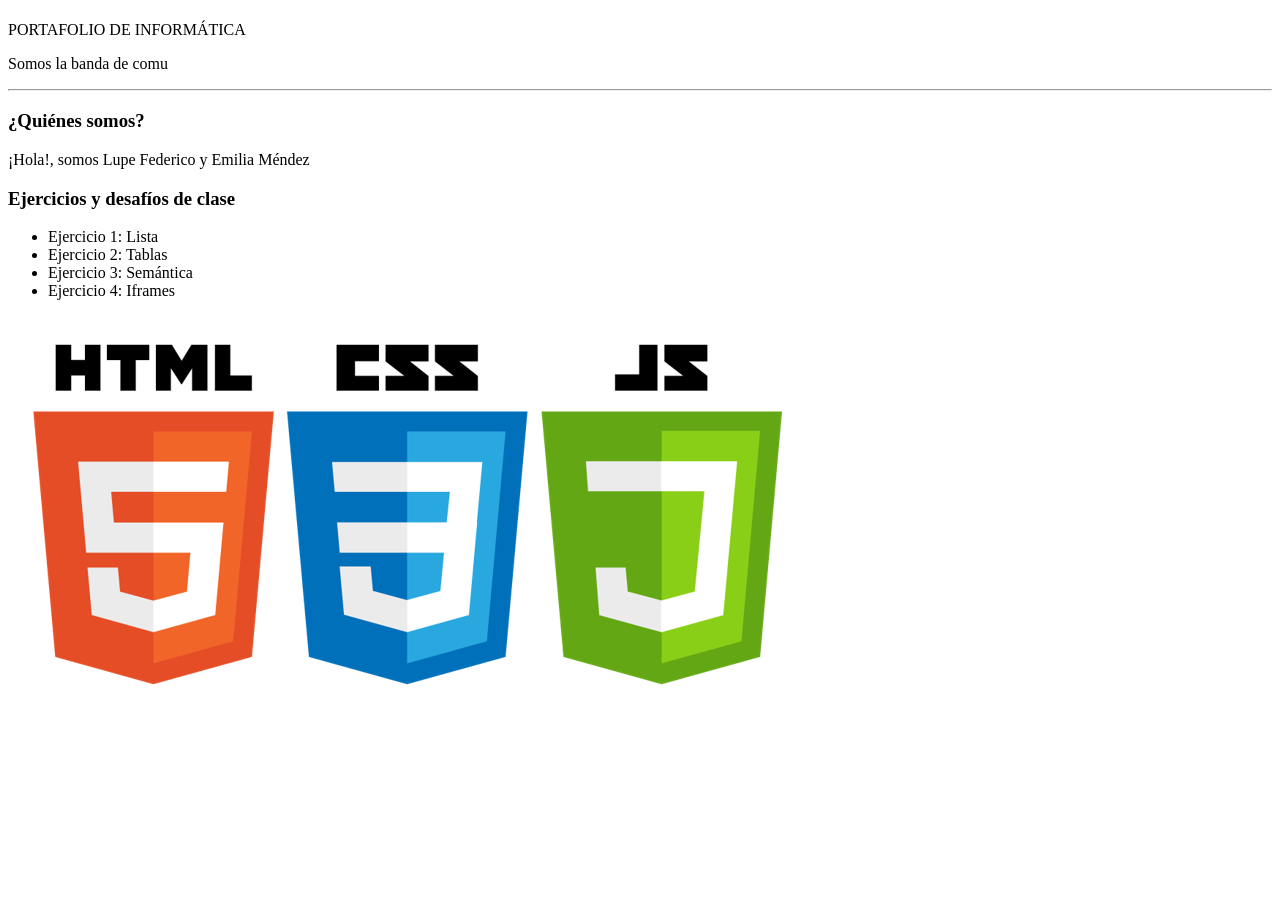
==== index.html @ c9fabe20 "Add files via upload" ====
<!DOCTYPE html>
<html lang="es">
<head>
    <meta charset="UTF-8">
    <meta name="viewport" content="width=device-width, initial-scale=1.0">
    <title>Portafolio</title>
</head>
<body>
    <h1></h1>PORTAFOLIO DE INFORMÁTICA</h1>
<p> Somos la banda de comu </p>
<hr>
<h3>¿Quiénes somos?</h3>
    <p>¡Hola!, somos Lupe Federico y Emilia Méndez</p>
<h3> Ejercicios y desafíos de clase </h3>

<ul>
    <li>Ejercicio 1: Lista </li> 
    <li>Ejercicio 2: Tablas</li>
    <li>Ejercicio 3: Semántica</li>
    <li>Ejercicio 4: Iframes</li>
</ul>
<img src="./tecnologias.png" al="tecnologias usadas">
<body>
</html>
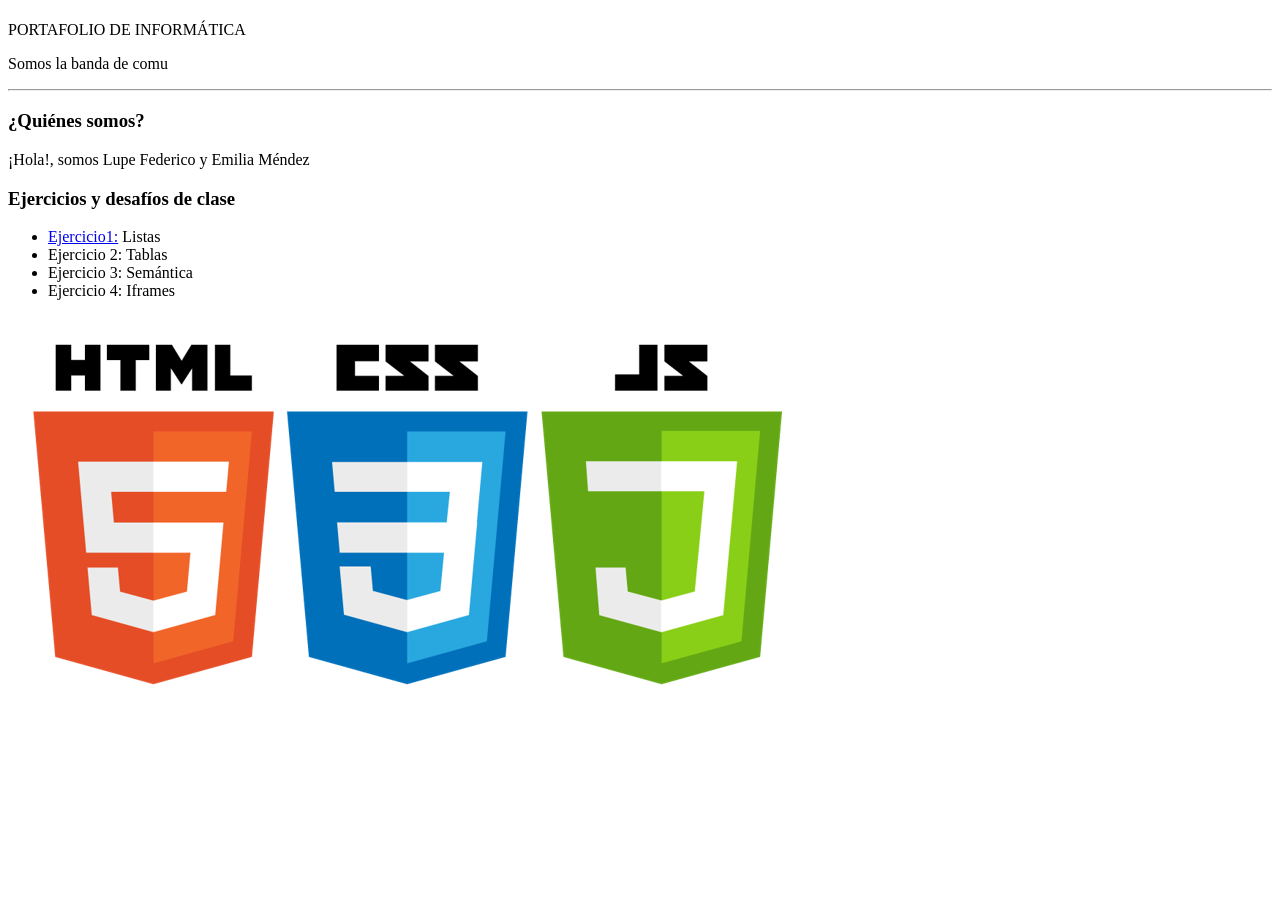
==== commit 8c7255fe: "Add files via upload" ====
--- a/index.html
+++ b/index.html
@@ -14,11 +14,11 @@
 <h3> Ejercicios y desafíos de clase </h3>
 
 <ul>
-    <li>Ejercicio 1: Lista </li> 
+    <li><a href="pages/recetas.html">Ejercicio1:</a> Listas</li> 
     <li>Ejercicio 2: Tablas</li>
     <li>Ejercicio 3: Semántica</li>
     <li>Ejercicio 4: Iframes</li>
 </ul>
-<img src="./tecnologias.png" al="tecnologias usadas">
+<img src="img/tecnologias.png" al="tecnologias usadas">
 <body>
 </html>
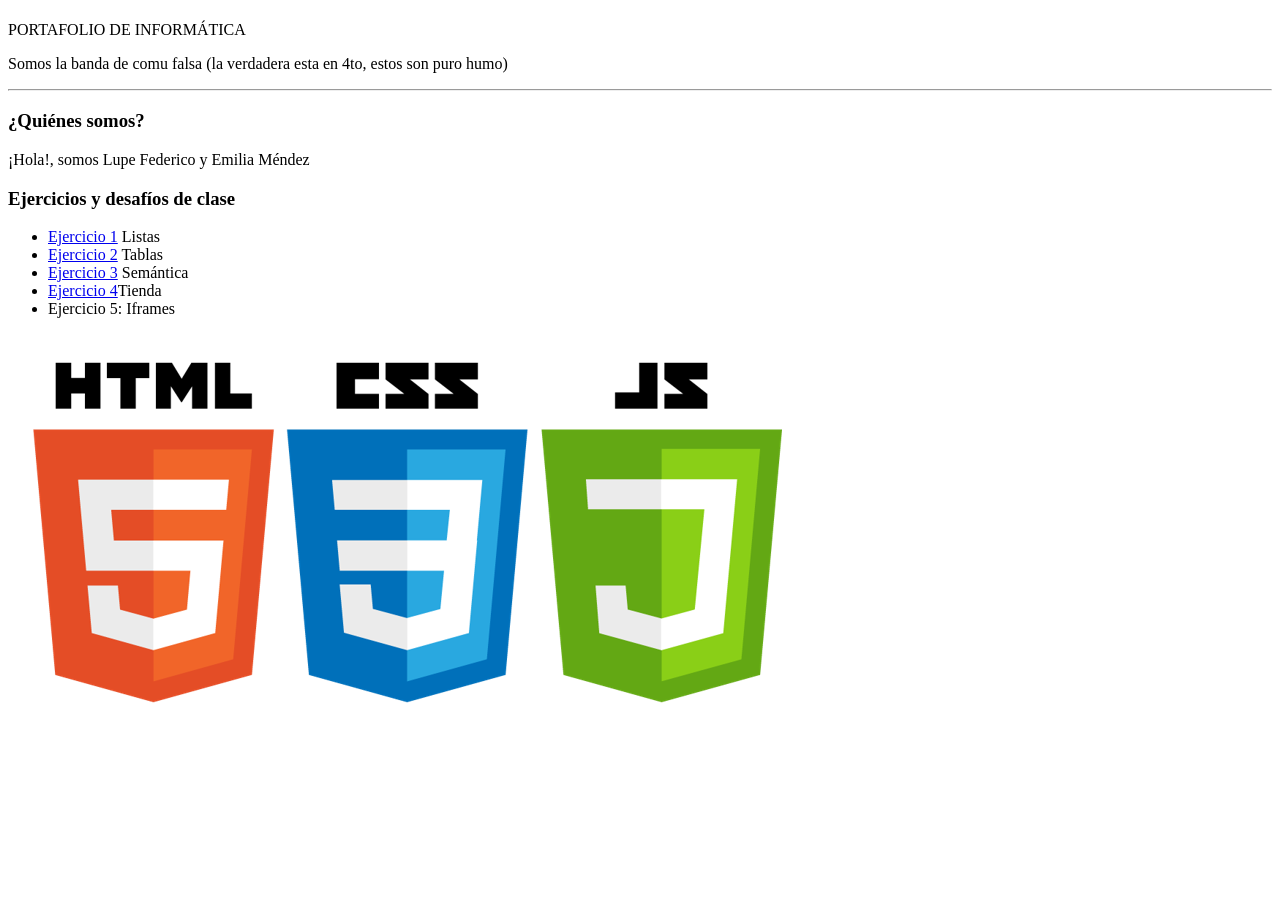
==== commit eced8b71: "Add files via upload" ====
--- a/index.html
+++ b/index.html
@@ -7,17 +7,18 @@
 </head>
 <body>
     <h1></h1>PORTAFOLIO DE INFORMÁTICA</h1>
-<p> Somos la banda de comu </p>
+<p> Somos la banda de comu falsa (la verdadera esta en 4to, estos son puro humo) </p>
 <hr>
 <h3>¿Quiénes somos?</h3>
     <p>¡Hola!, somos Lupe Federico y Emilia Méndez</p>
 <h3> Ejercicios y desafíos de clase </h3>
 
 <ul>
-    <li><a href="pages/recetas.html">Ejercicio1:</a> Listas</li> 
-    <li>Ejercicio 2: Tablas</li>
-    <li>Ejercicio 3: Semántica</li>
-    <li>Ejercicio 4: Iframes</li>
+    <li><a href="pages/recetas.html">Ejercicio 1</a> Listas</li> 
+    <li><a href="tabla.html">Ejercicio 2</a> Tablas</li>
+    <li> <a href="semantica.html"> Ejercicio 3</a> Semántica </li>
+    <li><a href="tienda.html">Ejercicio 4</a>Tienda</li>
+    <li>Ejercicio 5: Iframes</li>
 </ul>
 <img src="img/tecnologias.png" al="tecnologias usadas">
 <body>
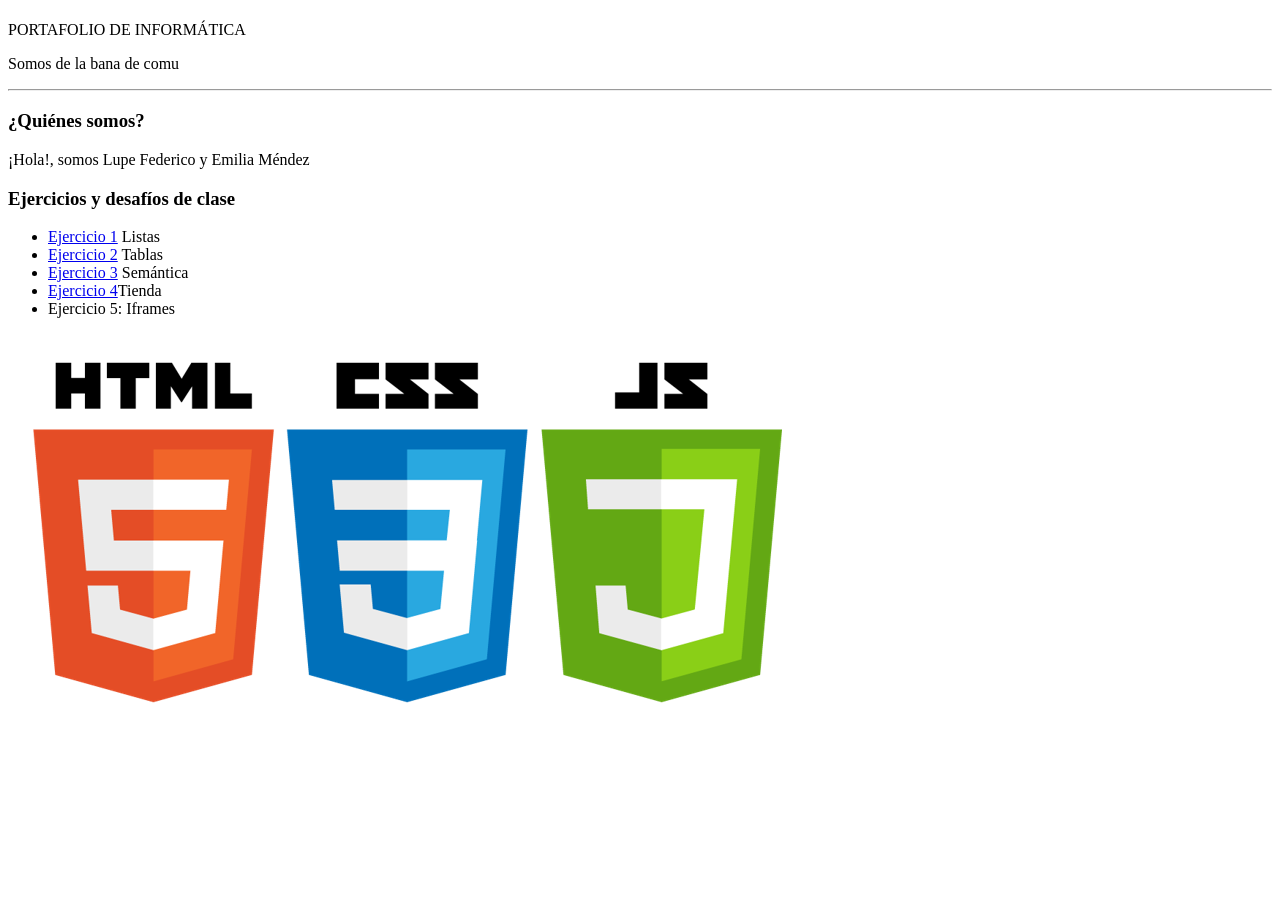
==== commit 8ba9ab22: "Add files via upload" ====
--- a/index.html
+++ b/index.html
@@ -7,7 +7,7 @@
 </head>
 <body>
     <h1></h1>PORTAFOLIO DE INFORMÁTICA</h1>
-<p> Somos la banda de comu falsa (la verdadera esta en 4to, estos son puro humo) </p>
+<p> Somos de la bana de comu </p>
 <hr>
 <h3>¿Quiénes somos?</h3>
     <p>¡Hola!, somos Lupe Federico y Emilia Méndez</p>
@@ -16,7 +16,7 @@
 <ul>
     <li><a href="pages/recetas.html">Ejercicio 1</a> Listas</li> 
     <li><a href="tabla.html">Ejercicio 2</a> Tablas</li>
-    <li> <a href="semantica.html"> Ejercicio 3</a> Semántica </li>
+    <li><a href="semantica.html"> Ejercicio 3</a> Semántica </li>
     <li><a href="tienda.html">Ejercicio 4</a>Tienda</li>
     <li>Ejercicio 5: Iframes</li>
 </ul>
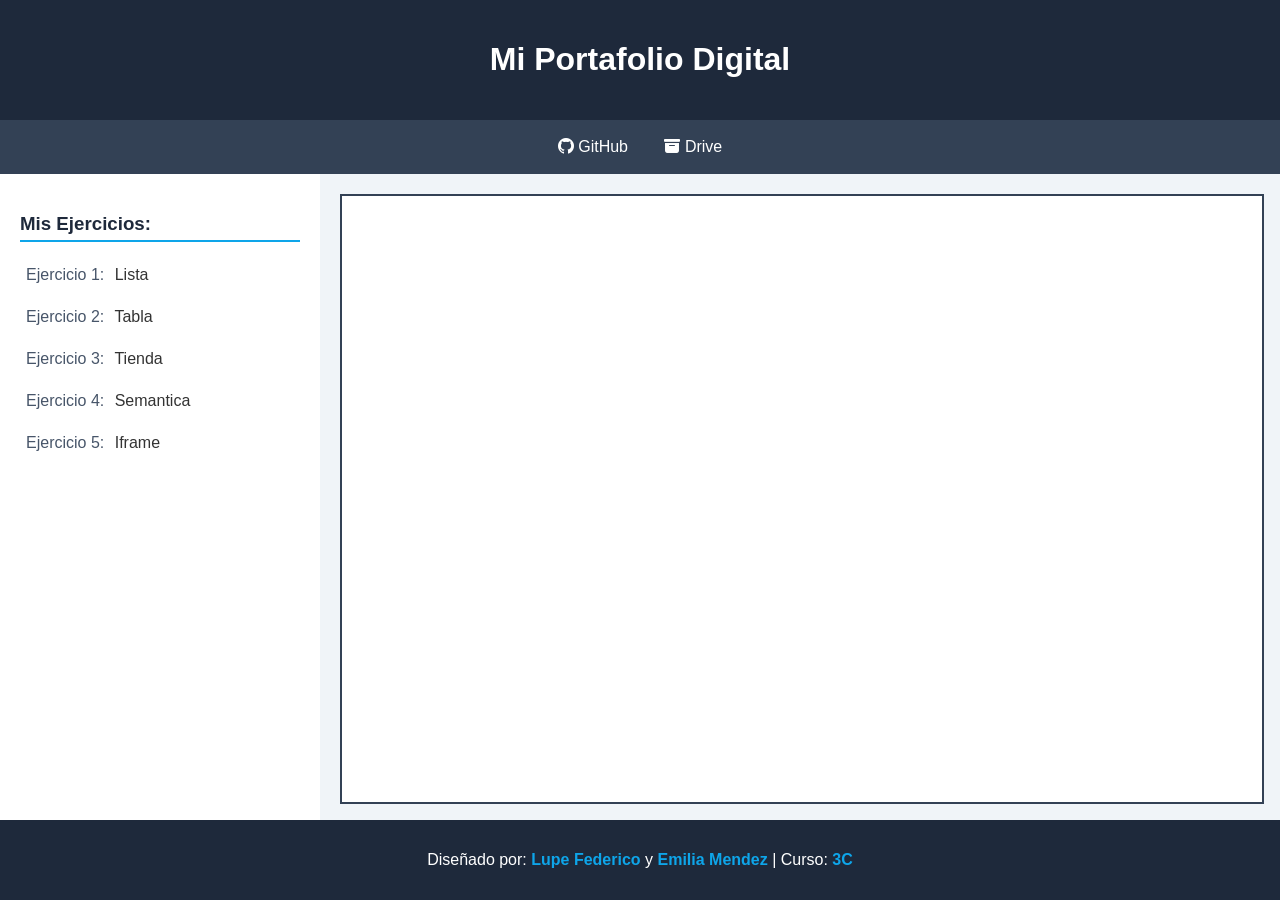
==== commit 3c07799c: "Add files via upload" ====
--- a/index.html
+++ b/index.html
@@ -1,25 +1,126 @@
 <!DOCTYPE html>
-<html lang="es">
+<html lang="en">
 <head>
     <meta charset="UTF-8">
+    <meta http-equiv="X-UA-Compatible" content="IE=edge">
     <meta name="viewport" content="width=device-width, initial-scale=1.0">
+    <link rel="stylesheet" href="https://cdn.jsdelivr.net/npm/bootstrap-icons@1.13.1/font/bootstrap-icons.min.css">
     <title>Portafolio</title>
+
+    <style>
+        body {
+        font-family: 'Segoe UI', Tahoma, Geneva, Verdana, sans-serif;
+        background-color: #f0f4f8;
+        margin: 0;
+        padding: 0;
+        color: #333333;
+        display: flex;
+        flex-direction: column;
+        min-height: 100vh;
+        }
+        header {
+        background-color: #1e293b;
+        color: #ffffff;
+        text-align: center;
+        padding: 20px;
+        }
+        nav {
+        background-color: #334155;
+        text-align: center;
+        padding: 10px;
+        }
+        nav a {
+        color: #ffffff;
+        text-decoration: none;
+        padding: 8px 16px;
+        display: inline-block;
+        }
+        nav a:hover {
+        background-color: #0ea5e9;
+        border-radius: 4px;
+        }
+        main{
+        display:flex;
+        flex: 1;
+        }
+        aside {
+        width: 25%;
+        background-color: #ffffff;
+        padding: 20px;
+        box-sizing: border-box;
+        }
+        aside h3 {
+        color: #1e293b;
+        border-bottom: 2px solid #0ea5e9;
+        padding-bottom: 5px;
+        }
+        aside ul {
+        list-style-type: none;
+        padding: 0;
+        }
+        aside li {
+        margin: 12px 0;
+        }
+        aside a {
+        color: #475569;
+        text-decoration: none;
+        display: inline-block;
+        padding: 6px;
+        }
+        aside a:hover {
+        background-color: #f1f5f9;
+        color: #0ea5e9;
+        padding-left: 12px;
+        }
+        section {
+        width: 75%;
+        padding: 20px;
+        box-sizing: border-box;
+        }
+        iframe {
+        width: 100%;
+        height: 100%;
+        border: 2px solid #334155;
+        background-color: #ffffff;
+        }
+        footer {
+        background-color: #1e293b;
+        color: #ffffff;
+        text-align: center;
+        padding: 15px;
+        }
+        footer span {
+        color: #0ea5e9;
+        font-weight: bold;
+        }
+        </style>
+
 </head>
 <body>
-    <h1></h1>PORTAFOLIO DE INFORMÁTICA</h1>
-<p> Somos de la bana de comu </p>
-<hr>
-<h3>¿Quiénes somos?</h3>
-    <p>¡Hola!, somos Lupe Federico y Emilia Méndez</p>
-<h3> Ejercicios y desafíos de clase </h3>
-
-<ul>
-    <li><a href="pages/recetas.html">Ejercicio 1</a> Listas</li> 
-    <li><a href="tabla.html">Ejercicio 2</a> Tablas</li>
-    <li><a href="semantica.html"> Ejercicio 3</a> Semántica </li>
-    <li><a href="tienda.html">Ejercicio 4</a>Tienda</li>
-    <li>Ejercicio 5: Iframes</li>
-</ul>
-<img src="img/tecnologias.png" al="tecnologias usadas">
-<body>
+    <header>
+        <h1>Mi Portafolio Digital</h1>
+    </header>
+    <nav>
+        <a href="https://github.com/lfederico-prong/informatica"><i class="bi bi-github"></i> GitHub</a>
+        <a href="https://drive.google.com/drive/folders/1IOipyGvnwjjVozGeMDGovhEsvhx5nzG0?dmr=1&ec=wgc-drive-%5Bmodule%5D-goto"><i class="bi bi-archive-fill"></i> Drive</a>
+    </nav>
+    <main>
+        <aside>
+            <h3 class="ejt">Mis Ejercicios:</h3>
+            <ul>
+                <li><a href="./pages/listas.html" target="visor" class="ej">Ejercicio 1:</a> Lista</li>
+                <li><a href="./pages/tablas.html" target="visor" class="ej">Ejercicio 2:</a> Tabla</li>
+                <li><a href="./pages/tienda.html" target="visor" class="ej">Ejercicio 3:</a> Tienda</li>
+                <li><a href="./pages/semantica.html" target="visor" class="ej">Ejercicio 4:</a> Semantica</li>
+                <li><a href="./pages/iframe.html" target="visor" class="ej">Ejercicio 5:</a> Iframe</li>
+            </ul>
+        </aside>
+        <section>
+            <iframe src="" name="visor" frameborder="0"></iframe>
+        </section>
+    </main>
+    <footer>
+        <p>Diseñado por: <span>Lupe Federico</span> y <span>Emilia Mendez</span> | Curso: <span>3C</span></p>
+    </footer>
+</body>
 </html>
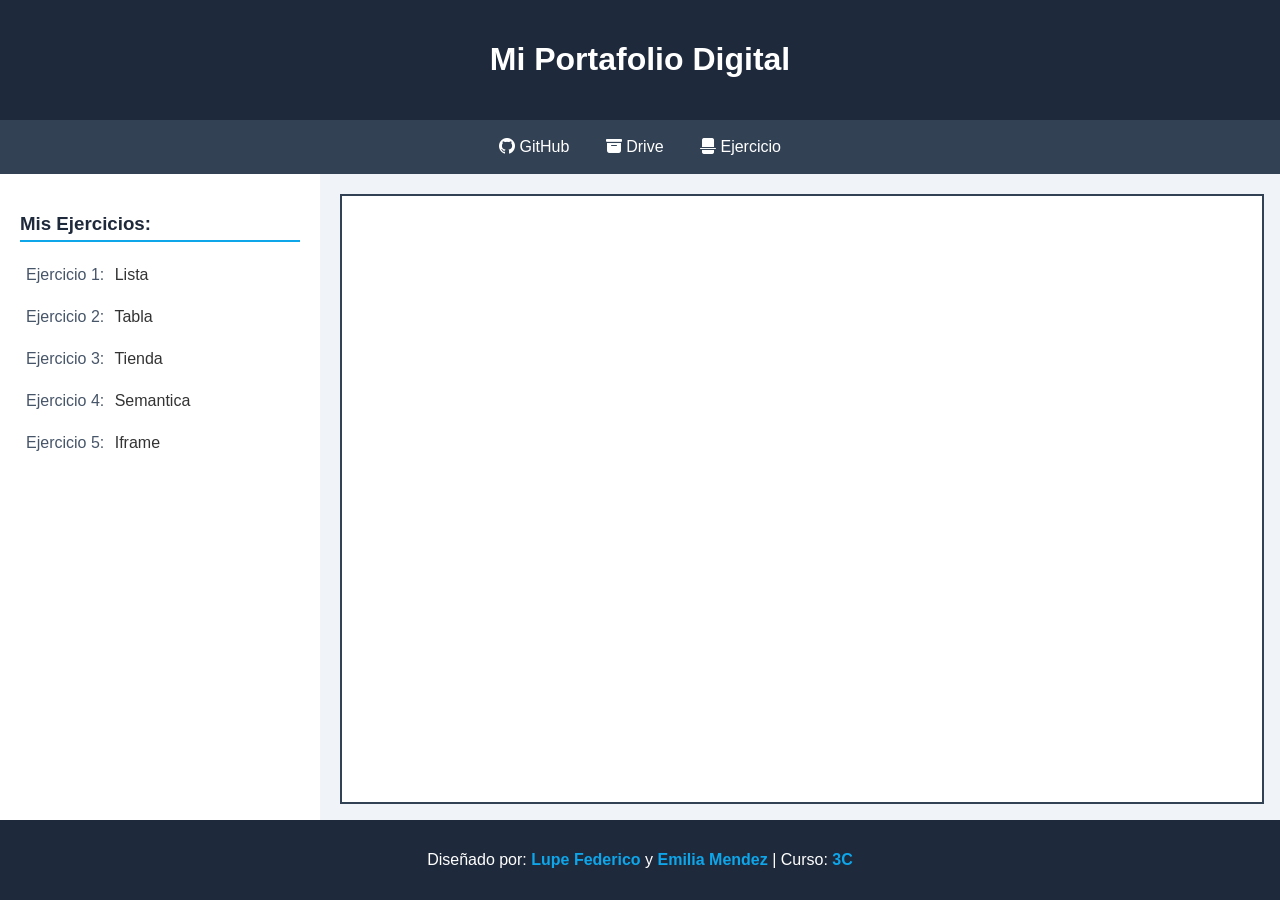
==== commit 6f0ba313: "Add files via upload" ====
--- a/index.html
+++ b/index.html
@@ -103,6 +103,7 @@
     <nav>
         <a href="https://github.com/lfederico-prong/informatica"><i class="bi bi-github"></i> GitHub</a>
         <a href="https://drive.google.com/drive/folders/1IOipyGvnwjjVozGeMDGovhEsvhx5nzG0?dmr=1&ec=wgc-drive-%5Bmodule%5D-goto"><i class="bi bi-archive-fill"></i> Drive</a>
+        <a href="mi_pagina/index.html"><i class="bi bi-file-break-fill"></i> Ejercicio</a>
     </nav>
     <main>
         <aside>
